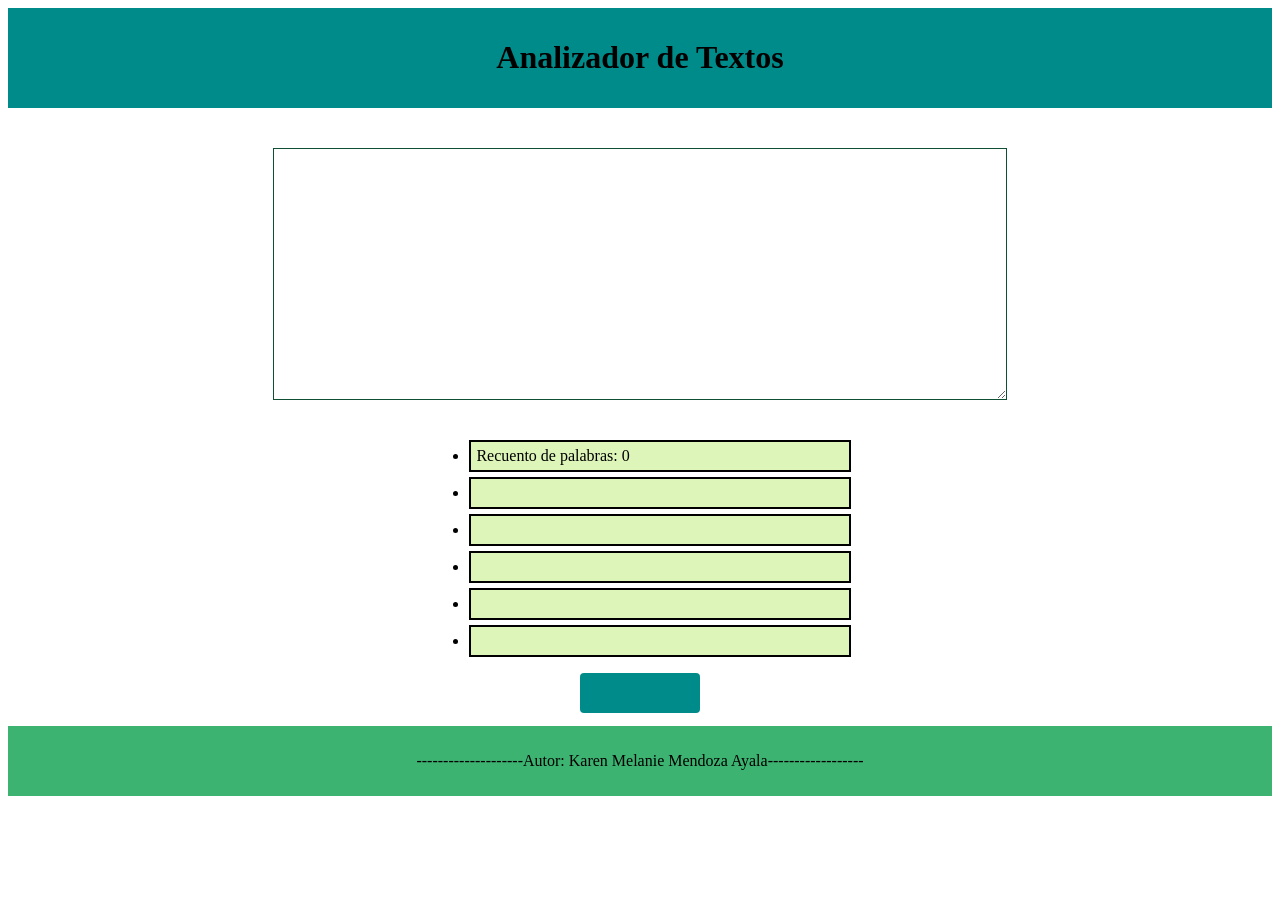
==== src/index.html @ 2601cd86 "primer cambio" ====
<!DOCTYPE html>
<html lang="en">
<html>

<head>
  <meta charset="UTF-8">
  <meta name="viewport" content="width=device-width, initial-scale=1.0">
  <title>Analizador de texto</title>
  <link rel="stylesheet" href="style.css" />
</head>

<body>
  <header>
    <h1>Analizador de Textos</h1>
  </header>

  <textarea name ="user-input" id="text-input" rows="10" cols="30" placeholder="Escribe algo aquí..."> </textarea>

  <ul>

    <li class="item" data-testid="word-count">Recuento de palabras: 0 </li>
    <li class="item"> </li>
    <li class="item"> </li>
    <li class="item"> </li>
    <li class="item"> </li>
    <li class="item"> </li>

  </ul>

  <button id ="reset-button"></button>
  
  <script src="index.js" type="module"></script>

  <footer>
    <p>--------------------Autor: Karen Melanie Mendoza Ayala------------------</p>
  </footer>
</body>
</html>
---- src/style.css ----
header {
    background-color: darkcyan;
    color: black;
    text-align: center;
    padding: 10px;

}
footer{
    background-color: mediumseagreen; 
    color: black;
    text-align: center;
    padding: 10px;
    position: center;
}

li.item {
    background-color: rgb(221, 245, 184);
    border: 2px solid black;
    margin: 5px 0;
    padding: 5px;
    width: 30%;
    margin-left: auto;
    margin-right: auto;

}

textarea[name ="user-input"]{
    
    margin: 40px auto;
    padding: 50px;
    width: 50%;
    border:1px solid rgb(15, 79, 52);
    margin-left: auto;
    display: block;
    margin-right: auto;
       
}
button#reset-button{
    background-color: darkcyan;
    color: white;
    border: none;
    padding: 20px 60px;
    cursor: pointer;
    border-radius: 4px;
    display: block;
    margin: 1% auto;

}
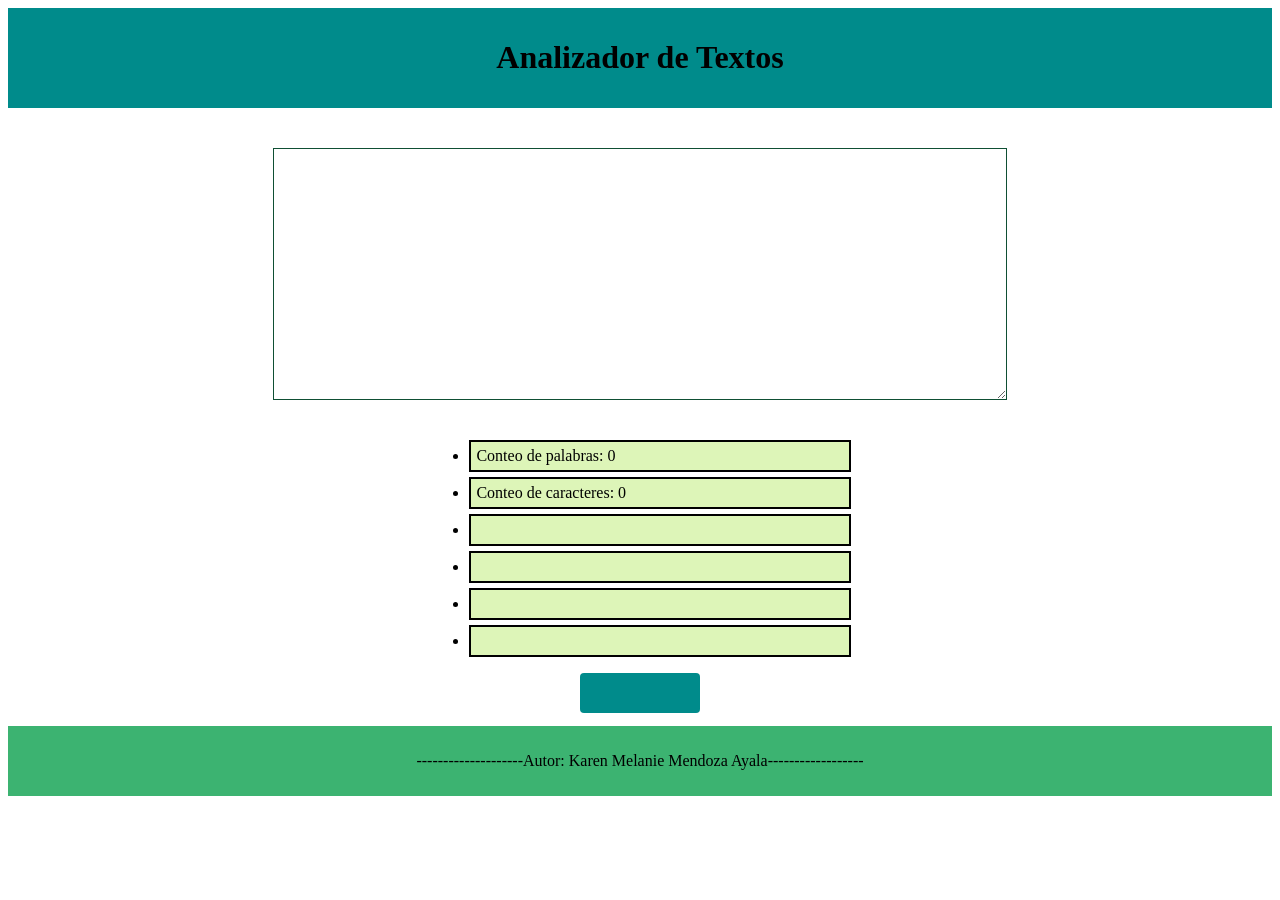
==== commit fcbfc537: "desarrollo de conteo de caracteres en index.js analyzer.js index.html" ====
--- a/src/index.html
+++ b/src/index.html
@@ -11,15 +11,15 @@
 
 <body>
   <header>
-    <h1>Analizador de Textos</h1>
+    <h1>Analizador de Textos </h1>
   </header>
 
-  <textarea name ="user-input" id="text-input" rows="10" cols="30" placeholder="Escribe algo aquí..."> </textarea>
+  <textarea name ="user-input" rows="10" cols="30" placeholder="Escribe algo aquí..."> </textarea>
 
   <ul>
 
-    <li class="item" data-testid="word-count">Recuento de palabras: 0 </li>
-    <li class="item"> </li>
+    <li class="item" data-testid="word-count">Conteo de palabras: 0 </li>
+    <li class="item" data-testid="character-count">Conteo de caracteres: 0 </li>
     <li class="item"> </li>
     <li class="item"> </li>
     <li class="item"> </li>
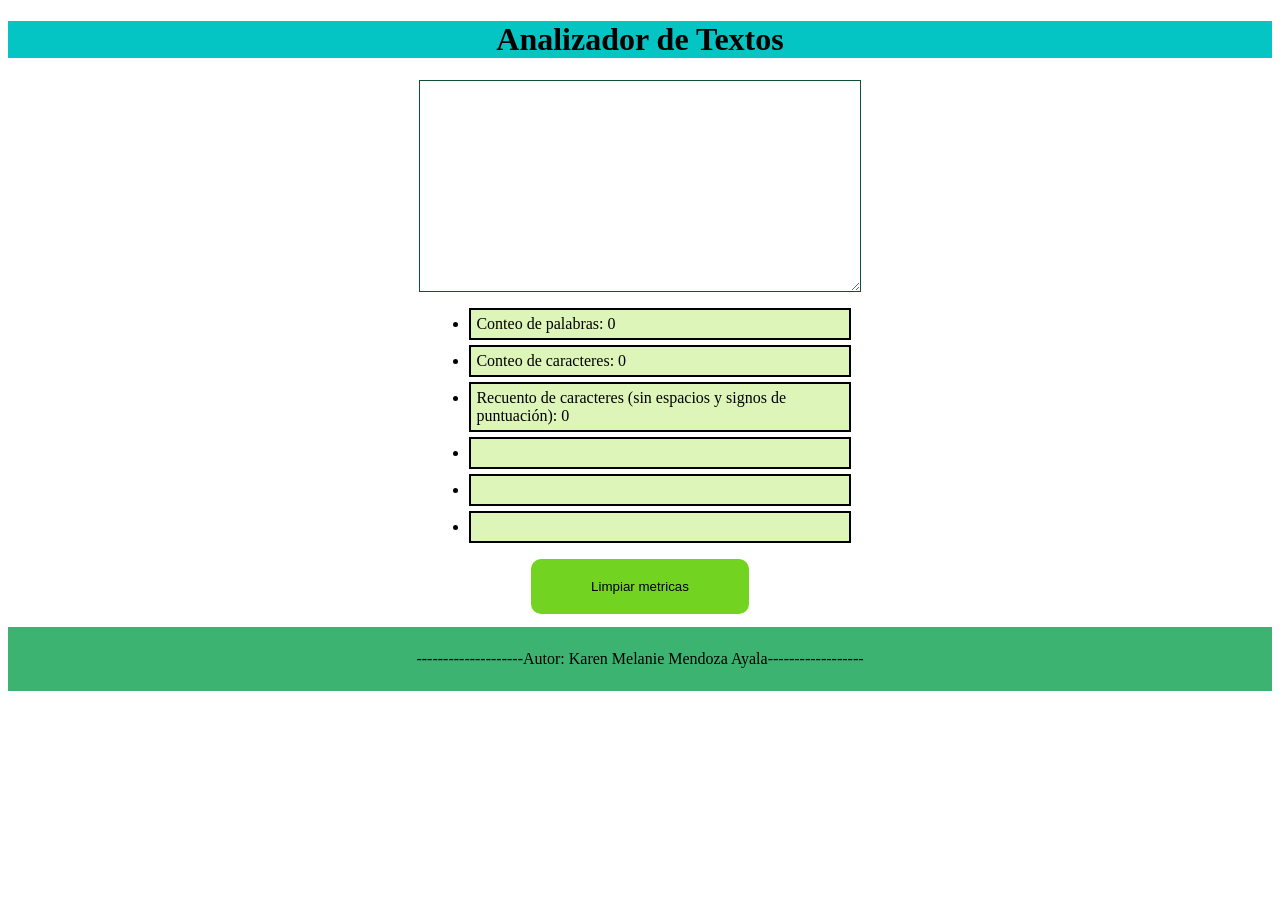
==== commit f1b606b0: "Implementacion de la tercera funcionalidad en index.html index.js analyzer.js" ====
--- a/src/index.html
+++ b/src/index.html
@@ -20,14 +20,14 @@
 
     <li class="item" data-testid="word-count">Conteo de palabras: 0 </li>
     <li class="item" data-testid="character-count">Conteo de caracteres: 0 </li>
-    <li class="item"> </li>
+    <li class="item" data-testid="char-count-excluding-spaces">Recuento de caracteres (sin espacios y signos de puntuación): 0</li>
     <li class="item"> </li>
     <li class="item"> </li>
     <li class="item"> </li>
 
   </ul>
 
-  <button id ="reset-button"></button>
+  <button id ="reset-button"> Limpiar metricas</button>
   
   <script src="index.js" type="module"></script>
 
--- a/src/style.css
+++ b/src/style.css
@@ -1,15 +1,17 @@
 header {
-    background-color: darkcyan;
+    background-color: rgb(5, 196, 196);
     color: black;
     text-align: center;
-    padding: 10px;
+    margin: 0%;
+    padding: 0%;
+    
 
 }
 footer{
     background-color: mediumseagreen; 
     color: black;
     text-align: center;
-    padding: 10px;
+    padding: 7px;
     position: center;
 }
 
@@ -26,9 +28,9 @@
 
 textarea[name ="user-input"]{
     
-    margin: 40px auto;
-    padding: 50px;
-    width: 50%;
+    margin: 10px auto;
+    padding: 30px;
+    width: 30%;
     border:1px solid rgb(15, 79, 52);
     margin-left: auto;
     display: block;
@@ -36,14 +38,14 @@
        
 }
 button#reset-button{
-    background-color: darkcyan;
-    color: white;
+    background-color: rgb(114, 212, 33);
+    color: black;
     border: none;
     padding: 20px 60px;
     cursor: pointer;
-    border-radius: 4px;
+    border-radius: 10px;
     display: block;
     margin: 1% auto;
-
+    
 }
 
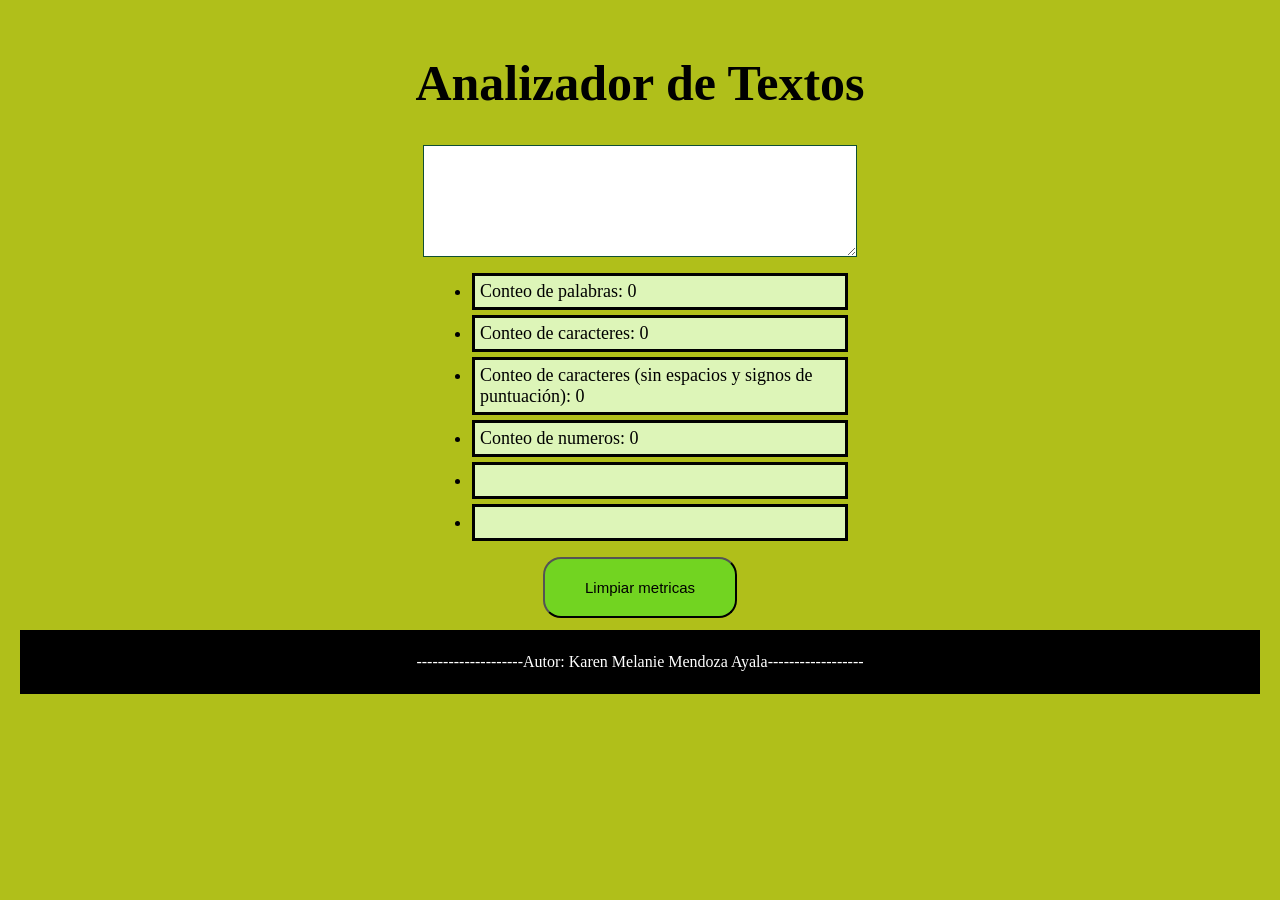
==== commit bfe687ca: "Implementacion de GetNumberCount en index.js y index.html" ====
--- a/src/index.html
+++ b/src/index.html
@@ -20,8 +20,8 @@
 
     <li class="item" data-testid="word-count">Conteo de palabras: 0 </li>
     <li class="item" data-testid="character-count">Conteo de caracteres: 0 </li>
-    <li class="item" data-testid="char-count-excluding-spaces">Recuento de caracteres (sin espacios y signos de puntuación): 0</li>
-    <li class="item"> </li>
+    <li class="item" data-testid="char-count-excluding-spaces">Conteo de caracteres (sin espacios y signos de puntuación): 0</li>
+    <li class="item" data-testid="number-count">Conteo de numeros: 0 </li>
     <li class="item"> </li>
     <li class="item"> </li>
 
--- a/src/style.css
+++ b/src/style.css
@@ -1,15 +1,21 @@
 header {
-    background-color: rgb(5, 196, 196);
+    background-color:#B0BF1A;
     color: black;
     text-align: center;
+    font-size: 25px;
     margin: 0%;
     padding: 0%;
-    
 
 }
+body{
+    background-color:#B0BF1A;
+    font-family: Georgia, serif;
+    margin: 0;
+    padding: 20px;
+}
 footer{
-    background-color: mediumseagreen; 
-    color: black;
+    background-color: rgb(0, 0, 0); 
+    color: rgb(255, 255, 255);
     text-align: center;
     padding: 7px;
     position: center;
@@ -17,12 +23,13 @@
 
 li.item {
     background-color: rgb(221, 245, 184);
-    border: 2px solid black;
+    border: 3px solid #000000;
     margin: 5px 0;
     padding: 5px;
     width: 30%;
     margin-left: auto;
     margin-right: auto;
+    font-size: 18px;
 
 }
 
@@ -31,21 +38,23 @@
     margin: 10px auto;
     padding: 30px;
     width: 30%;
+    height: 50px;
     border:1px solid rgb(15, 79, 52);
     margin-left: auto;
     display: block;
     margin-right: auto;
+    font-size: 18px;
        
 }
 button#reset-button{
     background-color: rgb(114, 212, 33);
     color: black;
-    border: none;
-    padding: 20px 60px;
+    padding: 20px 40px;
     cursor: pointer;
-    border-radius: 10px;
+    border-radius: 18px;
     display: block;
     margin: 1% auto;
+    font-size: 15px;
     
 }
 
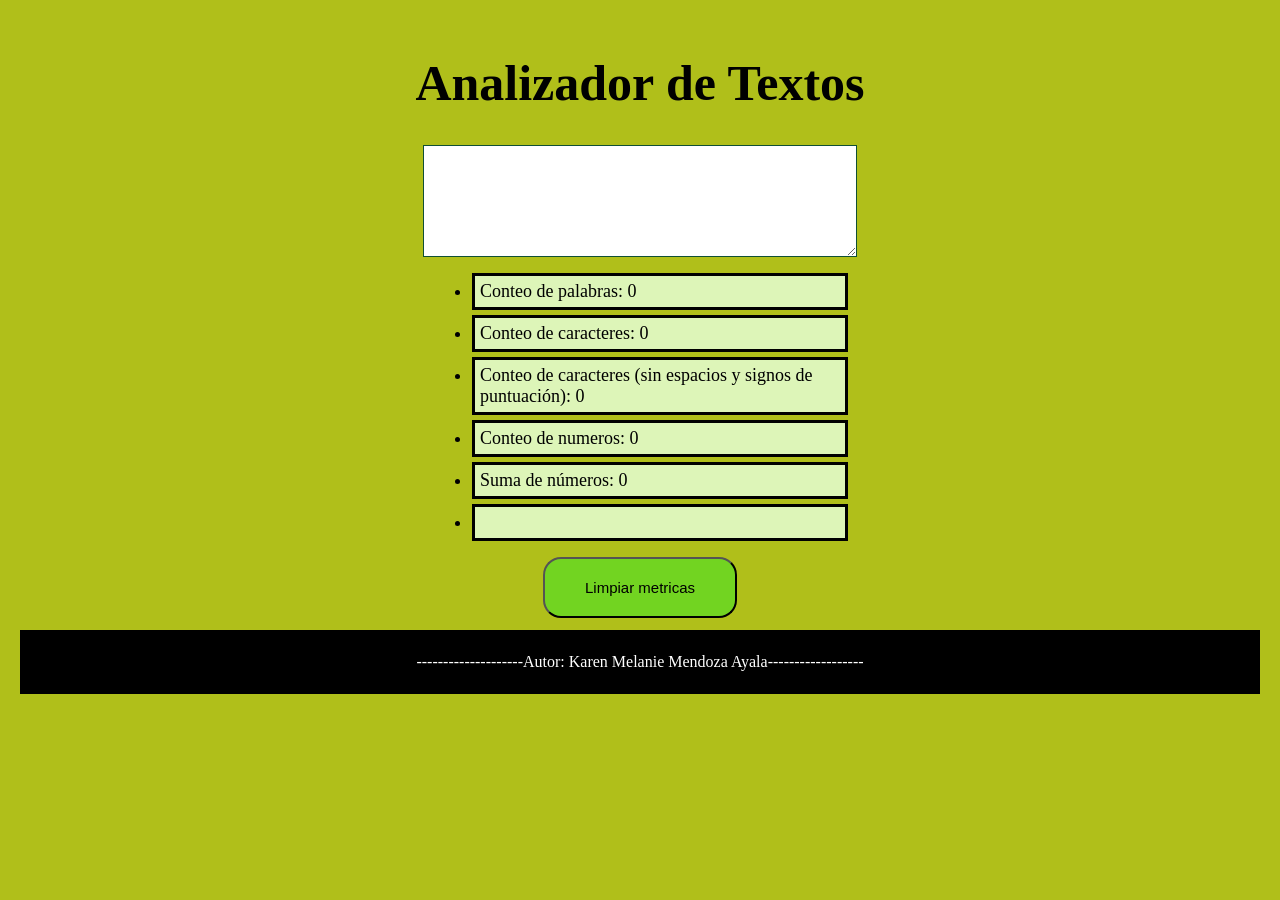
==== commit 785cb5d9: "Ejecucion de la funcion de suma de numeros en analyzer.js" ====
--- a/src/index.html
+++ b/src/index.html
@@ -22,7 +22,7 @@
     <li class="item" data-testid="character-count">Conteo de caracteres: 0 </li>
     <li class="item" data-testid="char-count-excluding-spaces">Conteo de caracteres (sin espacios y signos de puntuación): 0</li>
     <li class="item" data-testid="number-count">Conteo de numeros: 0 </li>
-    <li class="item"> </li>
+    <li class="item" data-testid="number-sum">Suma de números: 0 </li>
     <li class="item"> </li>
 
   </ul>
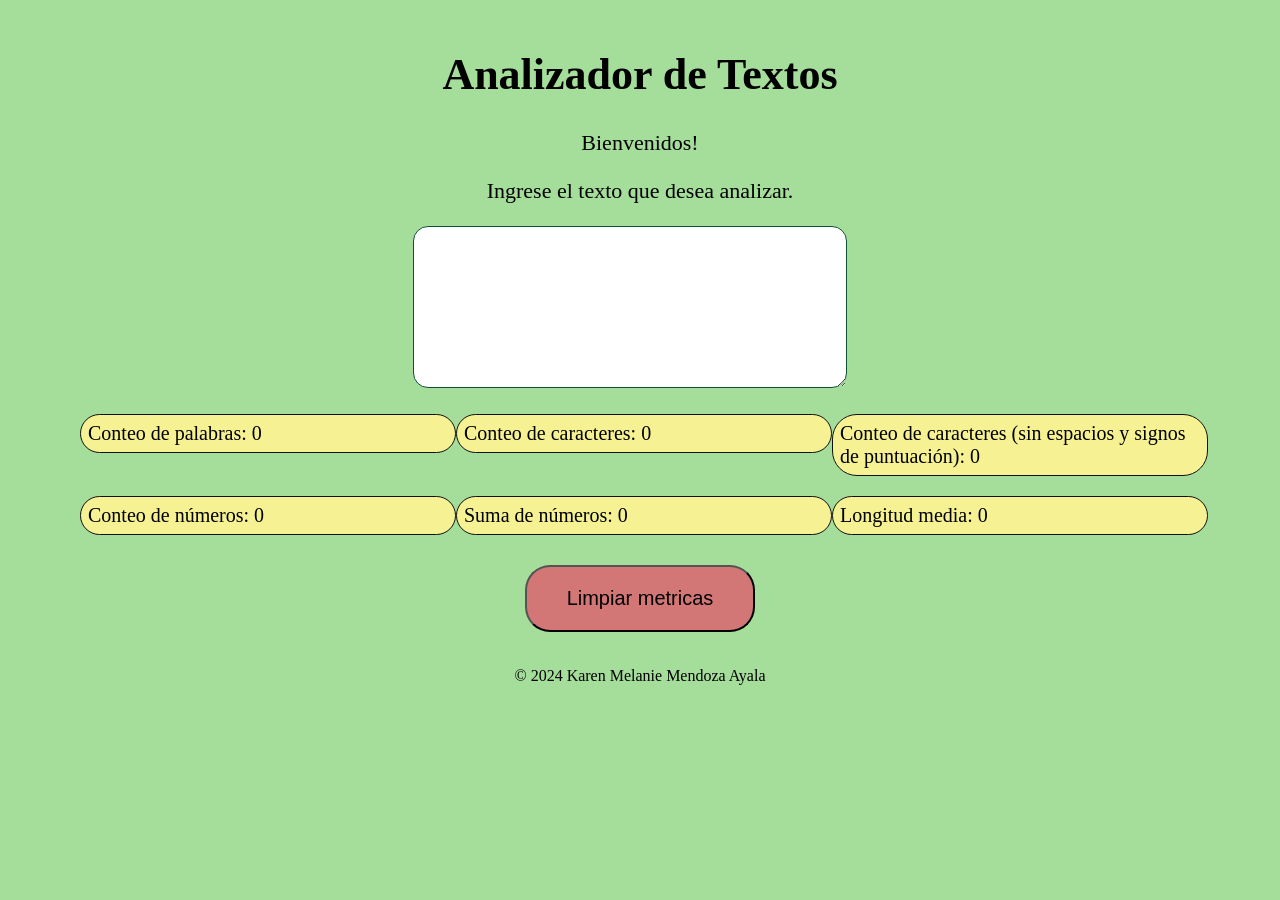
==== commit a5e4f73f: "Actualizacion de selectores en CSS" ====
--- a/src/index.html
+++ b/src/index.html
@@ -1,17 +1,20 @@
 <!DOCTYPE html>
 <html lang="en">
-<html>
-
 <head>
   <meta charset="UTF-8">
   <meta name="viewport" content="width=device-width, initial-scale=1.0">
   <title>Analizador de texto</title>
   <link rel="stylesheet" href="style.css" />
+  
 </head>
 
 <body>
+
   <header>
     <h1>Analizador de Textos </h1>
+    <p> Bienvenidos! </p>
+    <p> Ingrese el texto que desea analizar.</p>
+            
   </header>
 
   <textarea name ="user-input" rows="10" cols="30" placeholder="Escribe algo aquí..."> </textarea>
@@ -20,19 +23,23 @@
 
     <li class="item" data-testid="word-count">Conteo de palabras: 0 </li>
     <li class="item" data-testid="character-count">Conteo de caracteres: 0 </li>
-    <li class="item" data-testid="char-count-excluding-spaces">Conteo de caracteres (sin espacios y signos de puntuación): 0</li>
-    <li class="item" data-testid="number-count">Conteo de numeros: 0 </li>
+    <li class="item" data-testid="character-no-spaces-count">Conteo de caracteres (sin espacios y signos de puntuación): 0</li>
+    <li class="item" data-testid="number-count">Conteo de números: 0 </li>
     <li class="item" data-testid="number-sum">Suma de números: 0 </li>
-    <li class="item"> </li>
+    <li class="item" data-testid="word-length-average">Longitud media: 0 </li>
 
   </ul>
 
-  <button id ="reset-button"> Limpiar metricas</button>
+  <div>
+    <button id ="reset-button"> Limpiar metricas</button>
+
+  </div>
+  
   
   <script src="index.js" type="module"></script>
 
   <footer>
-    <p>--------------------Autor: Karen Melanie Mendoza Ayala------------------</p>
+    <p>&copy; 2024 Karen Melanie Mendoza Ayala</p>
   </footer>
 </body>
-</html>+</html>
--- a/src/style.css
+++ b/src/style.css
@@ -1,60 +1,75 @@
 header {
-    background-color:#B0BF1A;
+ 
     color: black;
     text-align: center;
-    font-size: 25px;
+    font-size: 22px;
     margin: 0%;
     padding: 0%;
 
 }
 body{
-    background-color:#B0BF1A;
+    background-color: #A5DD9B;
     font-family: Georgia, serif;
     margin: 0;
     padding: 20px;
 }
 footer{
-    background-color: rgb(0, 0, 0); 
-    color: rgb(255, 255, 255);
+
+    color: rgb(0, 0, 0);
     text-align: center;
     padding: 7px;
-    position: center;
+    position: relative;
+    top: 20px;
 }
 
-li.item {
-    background-color: rgb(221, 245, 184);
-    border: 3px solid #000000;
-    margin: 5px 0;
-    padding: 5px;
+.item {
+    
+    list-style-type: none;
+    background-color: #F6F193;
+    border-radius: 25px;
+    border:1px solid rgb(17, 17, 17);
+    margin: 10px 0;
+    padding: 7px;   
     width: 30%;
     margin-left: auto;
     margin-right: auto;
-    font-size: 18px;
-
+    font-size: 20px;
+    position: relative;
+    float: left;
+    left: 20px;
 }
 
-textarea[name ="user-input"]{
+textarea[name="user-input"]{
     
-    margin: 10px auto;
+    margin: 8px auto;
     padding: 30px;
     width: 30%;
-    height: 50px;
+    height: 100px;
     border:1px solid rgb(15, 79, 52);
+    border-radius: 15px;
     margin-left: auto;
     display: block;
     margin-right: auto;
     font-size: 18px;
+    background-color: #ffffff;
+    position: relative;
+    right: 10px;
+    color: black;
+
        
 }
-button#reset-button{
-    background-color: rgb(114, 212, 33);
+#reset-button{
+    background-color: #D37676;
     color: black;
     padding: 20px 40px;
     cursor: pointer;
-    border-radius: 18px;
+    border-radius: 25px;
     display: block;
     margin: 1% auto;
-    font-size: 15px;
+    font-size: 20px;
+    position: relative;
+    top: 20px;
     
 }
 
+
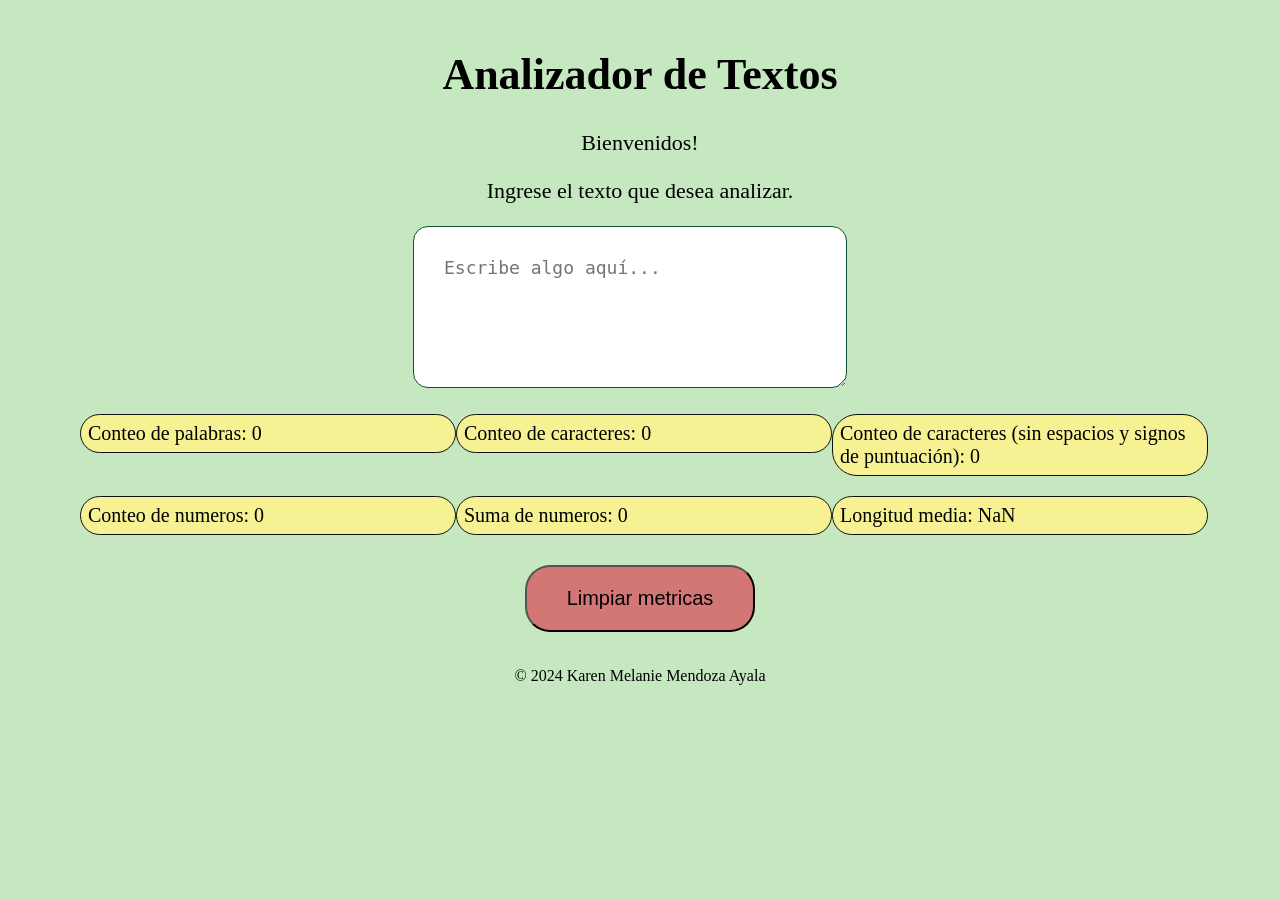
==== commit f5c87bf3: "actualizacion de archivos" ====
--- a/src/index.html
+++ b/src/index.html
@@ -42,4 +42,4 @@
     <p>&copy; 2024 Karen Melanie Mendoza Ayala</p>
   </footer>
 </body>
-</html>
+</html>
--- a/src/style.css
+++ b/src/style.css
@@ -8,7 +8,7 @@
 
 }
 body{
-    background-color: #A5DD9B;
+    background-color: #c6e8c0;
     font-family: Georgia, serif;
     margin: 0;
     padding: 20px;
@@ -70,6 +70,4 @@
     position: relative;
     top: 20px;
     
-}
-
-
+}
